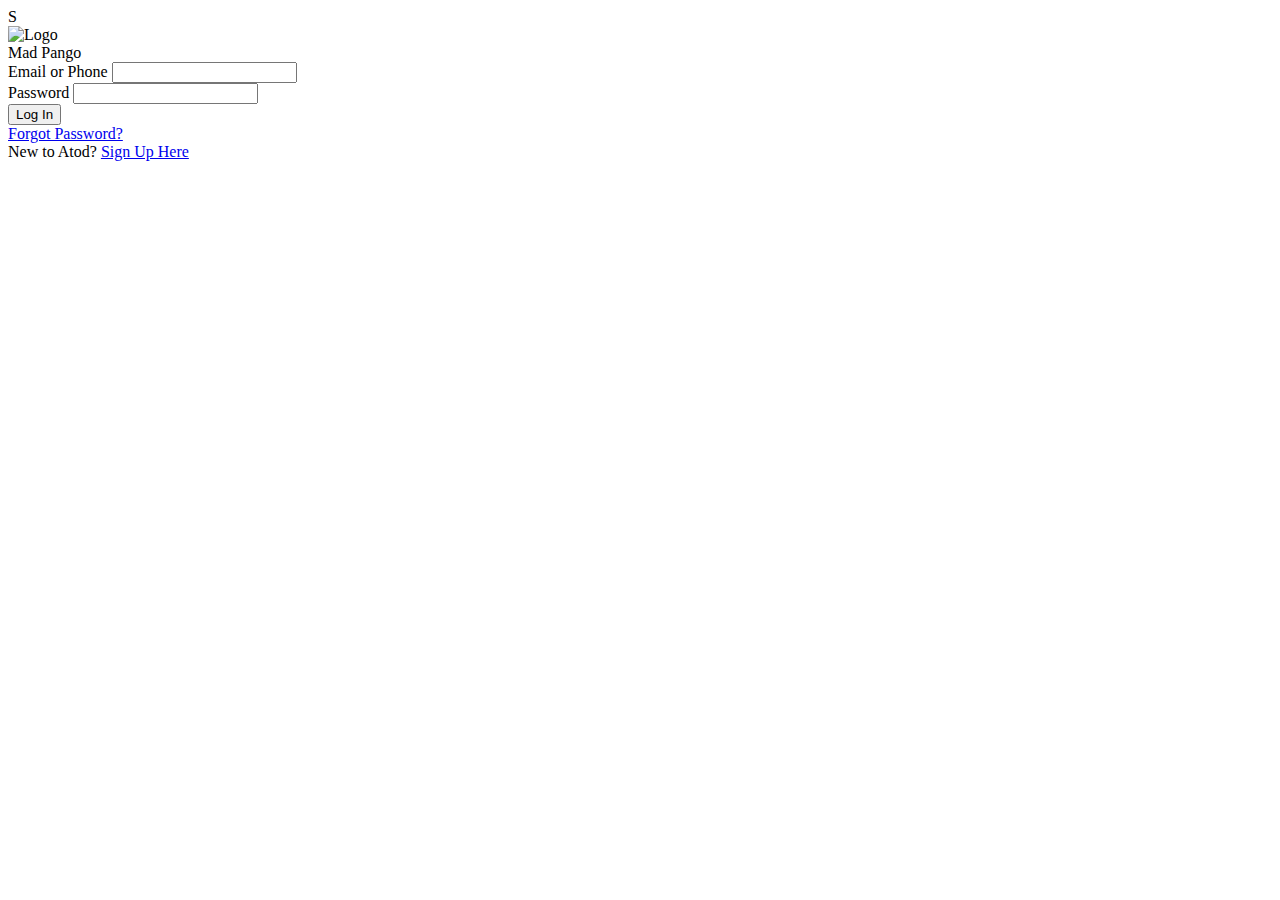
==== WebDesignReview/index.html @ 87e09e3b "1" ====
<!DOCTYPE html>
<html lang="en">
<head>
    <meta charset="UTF-8">
    <meta name="viewport" content="width=device-width, initial-scale=1.0">
    <title>Esquejo - Mad Pango</title>
    <link rel="stylesheet" href="styles.css">
</head>S
<body>
    <div class="container">
        <img src="https://images-wixmp-ed30a86b8c4ca887773594c2.wixmp.com/f/7084bc1d-35e9-444a-9b86-bf40ce8b3123/dc8lfm7-47e7301a-4dd4-484f-b2ff-89ff9bef3d18.png/v1/fill/w_400,h_519/dota_2_pangolier_logo_by_josilix_dc8lfm7-fullview.png?token=eyJ0eXAiOiJKV1QiLCJhbGciOiJIUzI1NiJ9.[base64].3M3WaCMsyZOvBNr67f6CwqaiO9rKaJIk1qTXyJWjOHc" alt="Logo" class="center-image">
        <div class="logo">Mad Pango</div>
        <form action="#" method="POST">
            <div class="input-field">
                <label for="email">Email or Phone</label>
                <input type="text" id="email" name="email" required>
            </div>
            <div class="input-field">
                <label for="password">Password</label>
                <input type="password" id="password" name="password" required>
            </div>
            <button type="submit" class="login-button">Log In</button>
        </form>
        <div class="forgot-password">
            <a href="#">Forgot Password?</a>
        </div>
        <div class="signup">
            New to Atod? <a href="#">Sign Up Here</a>
        </div> 
    </div>
</body>
</html>
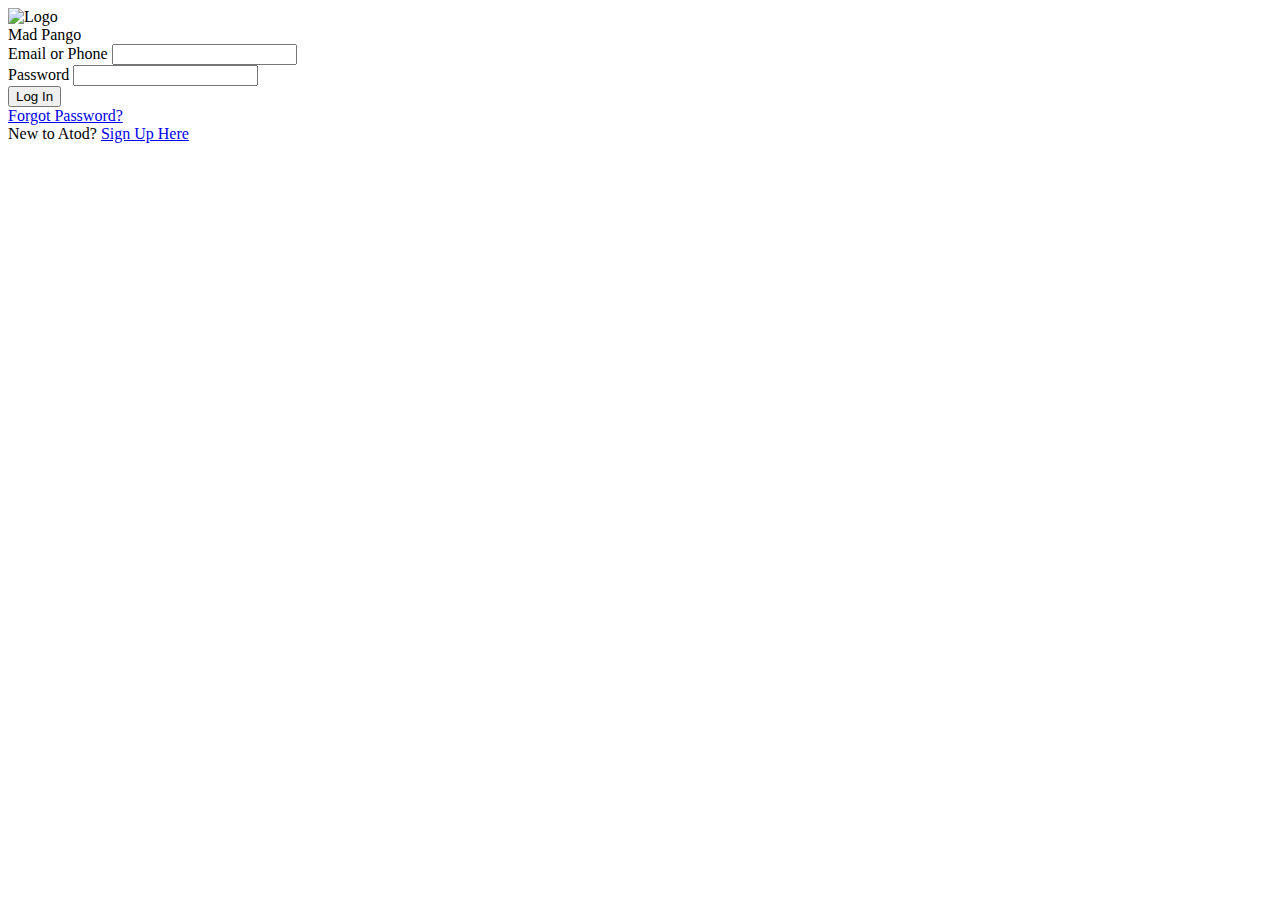
==== commit 72eaf7c7: "6" ====
--- a/WebDesignReview/index.html
+++ b/WebDesignReview/index.html
@@ -1,11 +1,11 @@
 <!DOCTYPE html>
 <html lang="en">
-<head>
+<head> 
     <meta charset="UTF-8">
     <meta name="viewport" content="width=device-width, initial-scale=1.0">
     <title>Esquejo - Mad Pango</title>
     <link rel="stylesheet" href="styles.css">
-</head>S
+</head>
 <body>
     <div class="container">
         <img src="https://images-wixmp-ed30a86b8c4ca887773594c2.wixmp.com/f/7084bc1d-35e9-444a-9b86-bf40ce8b3123/dc8lfm7-47e7301a-4dd4-484f-b2ff-89ff9bef3d18.png/v1/fill/w_400,h_519/dota_2_pangolier_logo_by_josilix_dc8lfm7-fullview.png?token=eyJ0eXAiOiJKV1QiLCJhbGciOiJIUzI1NiJ9.[base64].3M3WaCMsyZOvBNr67f6CwqaiO9rKaJIk1qTXyJWjOHc" alt="Logo" class="center-image">
